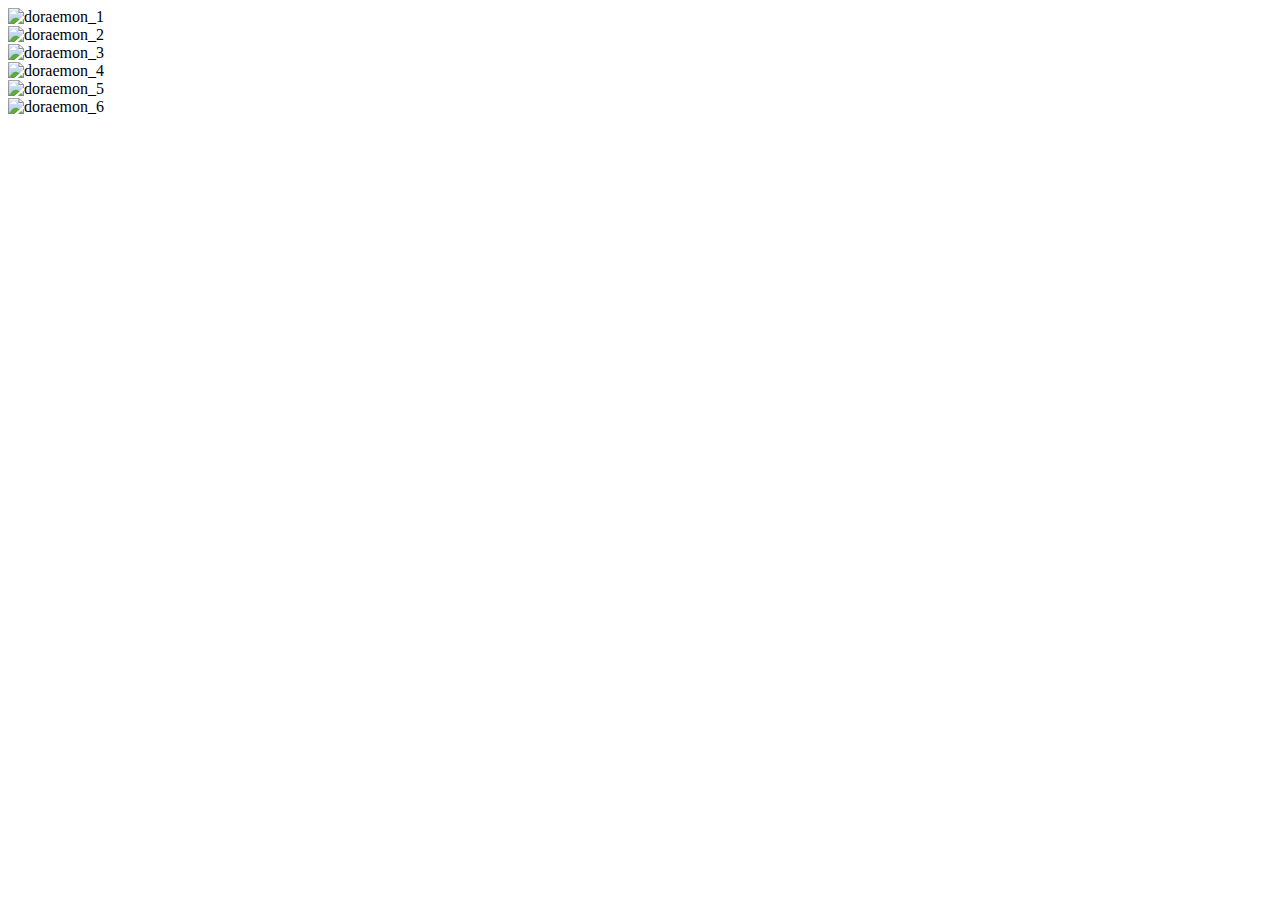
==== clindon.html @ 8af5746c "Add files via upload" ====
<!DOCTYPE html>
<html>
    <head>
        <title>3D Doraemon Cube</title>
    </head>
    <body>
       <div class="wrap"> 
           <div class="cube"> 
               <div class="front"><img alt="doraemon_1" src="https://wallpapercave.com/wp/wp2567307.jpg"></div> 
               <div class="back"><img alt="doraemon_2" src="https://lumiere-a.akamaihd.net/v1/images/open-uri20150608-27674-jq3771_5b5ec6eb.jpeg?height=473&mode=crop&region=0%2C0%2C800%2C600&width=630&quality=8"></div>
                <div class="top"><img alt="doraemon_3" src="https://wallpapercave.com/wp/wp2153329.jpg"></div> 
                <div class="bottom"><img alt="doraemon_4" src="https://lumiere-a.akamaihd.net/v1/images/open-uri20150608-27674-qkvy28_b0d936ca.jpeg?height=473&mode=crop&region=0%2C0%2C800%2C600&width=630&quality=8"></div> 
                <div class="left"><img alt="doraemon_5" src="https://wallpapercave.com/wp/wp2153334.jpg"></div> 
                <div class="right"><img alt="doraemon_6" src="https://wallpapercave.com/wp/AhNQCal.jpg"></div> 
            </div> 
        </div>
    </body>
</html>
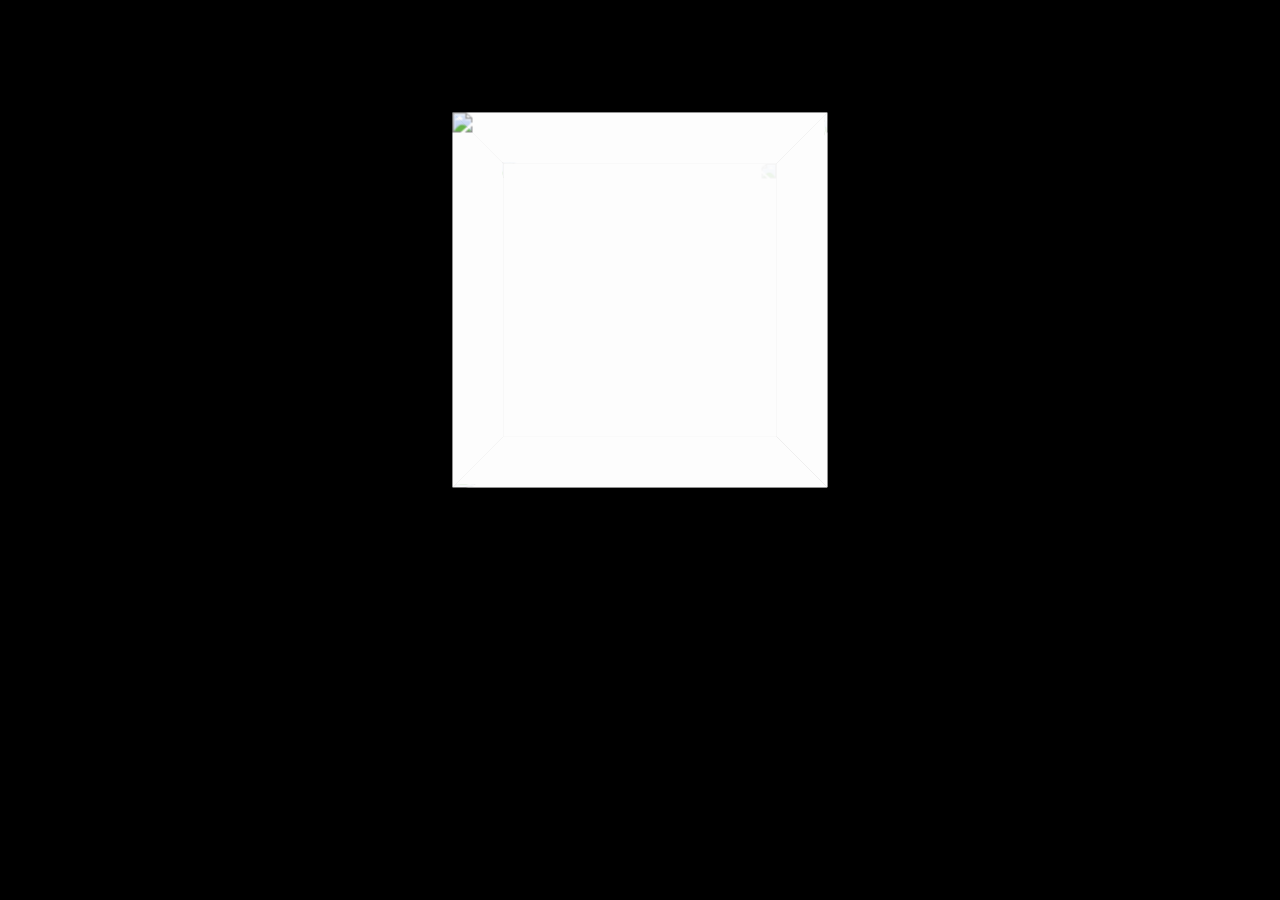
==== commit b57b1df0: "Update clindon.html" ====
--- a/clindon.html
+++ b/clindon.html
@@ -1,6 +1,7 @@
 <!DOCTYPE html>
 <html>
     <head>
+        <link rel="stylesheet" type="text/css" href="css1.css">
         <title>3D Doraemon Cube</title>
     </head>
     <body>
@@ -15,4 +16,4 @@
             </div> 
         </div>
     </body>
-</html>      +</html>      
--- a/css1.css
+++ b/css1.css
@@ -0,0 +1,83 @@
+body {
+    background: #000;
+}+
+.wrap { 
+    margin-top: 150px;
+    perspective: 1000px; 
+    perspective-origin: 50% 50%; 
+}
+.cube { 
+    margin: auto; 
+    position: relative; 
+    height: 300px; 
+    width: 300px; 
+    transform-style: preserve-3d; 
+} 
+.cube div {
+    position: absolute; 
+    box-sizing: border-box;  
+    height: 100%; 
+    width: 100%; 
+    opacity: 0.9; 
+    background-color: #fff;
+    color: #ffffff; 
+}
+.cube div img {
+    height: 100%;
+    width: 100%;
+}
+.front { 
+    transform: translateZ(200px);
+} 
+.back { 
+transform: translateZ(-100px) rotateY(180deg);
+} 
+.right { 
+    transform: rotateY(-270deg) translateX(100px); 
+    transform-origin: top right;
+}  
+.left {
+    transform: rotateY(270deg) translateX(-100px); 
+    transform-origin: center left;
+} 
+.top { 
+    transform: rotateX(-270deg)              translateY(-100px); 
+    transform-origin: top center; 
+} 
+.bottom {
+    transform: rotateX(270deg) translateY(100px); 
+    transform-origin: bottom center;
+}
+@keyframes rotate { 
+    from {
+        transform: rotateX(0deg) rotateY(0deg);
+    } 
+    to {
+        transform: rotateX(360deg) rotateY(360deg);
+    } 
+} 
+.cube { 
+    animation: rotate 24s infinite linear; 
+}
+.wrap:active .front { 
+    transform: translateZ(300px); 
+} 
+.wrap:active .back {
+    transform: translateZ(-150px) rotateY(180deg);
+} 
+.wrap:active .right {
+    transform: rotateY(-270deg) translateZ(100px) translateX(100px);
+} 
+.wrap:active .left {
+    transform: rotateY(270deg) translateZ(100px) translateX(-100px);
+} 
+.wrap:active .top {
+    transform: rotateX(-270deg) translateZ(100px) translateY(-100px);
+} 
+.wrap:active .bottom {
+    transform: rotateX(270deg) translateZ(100px) translateY(100px);
+}
+.cube div {
+    transition: transform 0.2s ease-in;
+}